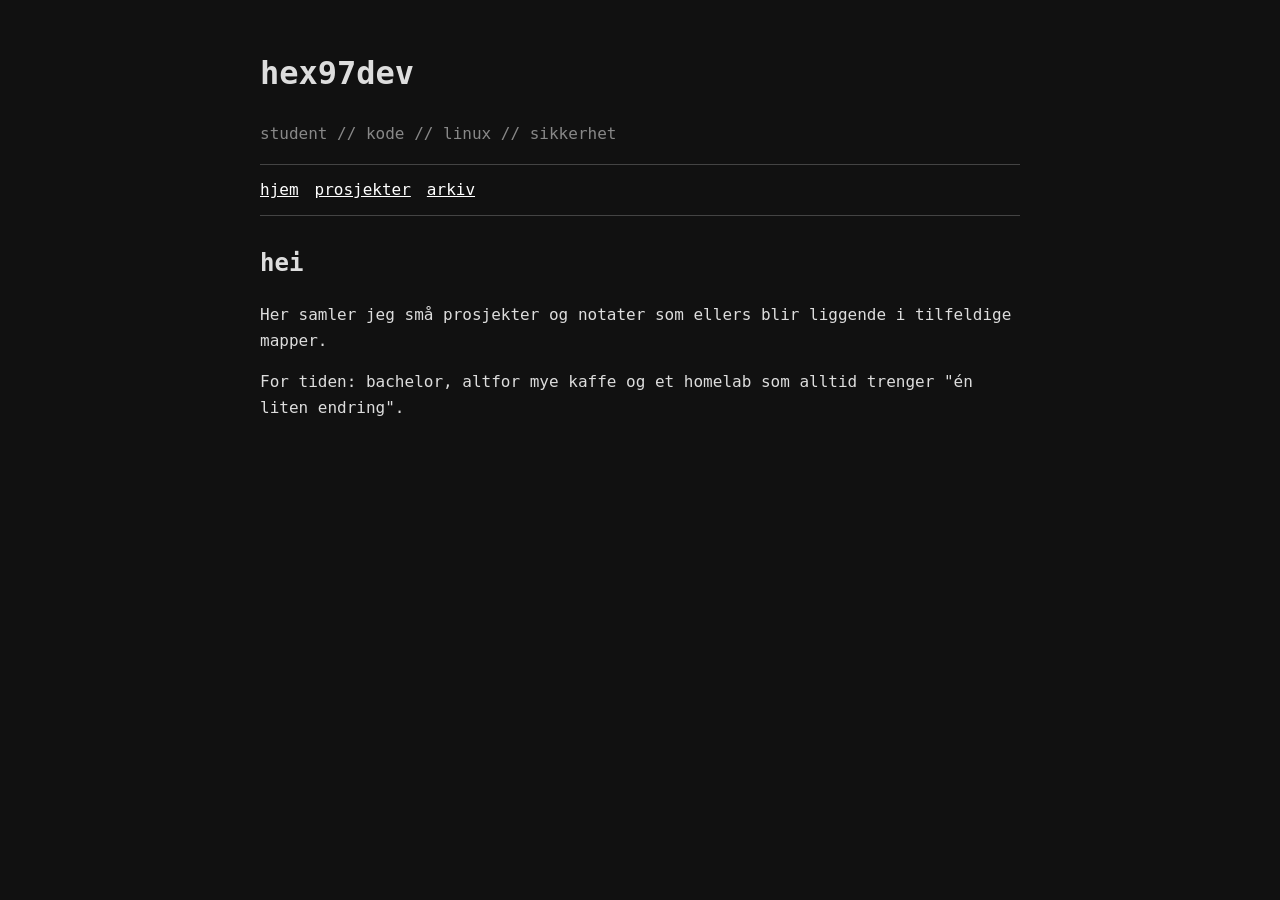
==== index.html @ 4204093e "Add files via upload" ====
<!doctype html>
<html lang="no">
<head>
  <meta charset="utf-8">
  <meta name="viewport" content="width=device-width, initial-scale=1">
  <title>hex97dev</title>
  <link rel="stylesheet" href="style.css">
</head>
<body>
  <main>
    <h1>hex97dev</h1>
    <p class="muted">student // kode // linux // sikkerhet</p>
    <nav>
      <a href="index.html">hjem</a>
      <a href="prosjekter.html">prosjekter</a>
      <a href="arkiv.html">arkiv</a>
    </nav>
    <h2>hei</h2>
    <p>Her samler jeg små prosjekter og notater som ellers blir liggende i tilfeldige mapper.</p>
    <p>For tiden: bachelor, altfor mye kaffe og et homelab som alltid trenger "én liten endring".</p>
  </main>
</body>
</html>
---- style.css ----
body {
  max-width: 760px;
  margin: 48px auto;
  padding: 0 20px;
  background: #111;
  color: #ddd;
  font-family: ui-monospace, SFMono-Regular, Consolas, monospace;
  line-height: 1.6;
}
a { color: #fff; }
nav {
  display: flex;
  gap: 16px;
  padding: 12px 0;
  margin: 18px 0 28px;
  border-top: 1px solid #444;
  border-bottom: 1px solid #444;
}
.muted { color: #888; }
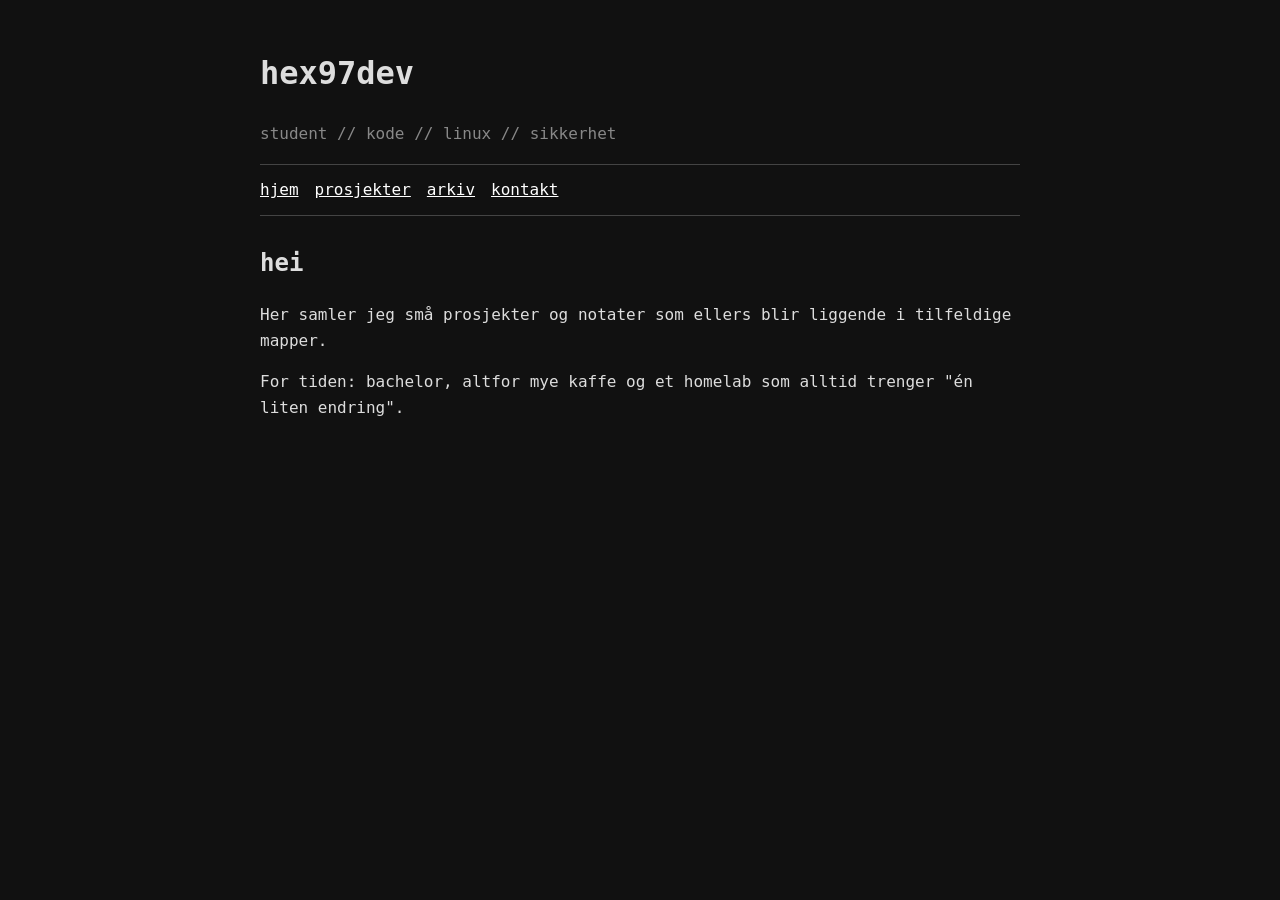
==== commit 45cedca7: "Add link to kontakt.html in navigation" ====
--- a/index.html
+++ b/index.html
@@ -14,6 +14,7 @@
       <a href="index.html">hjem</a>
       <a href="prosjekter.html">prosjekter</a>
       <a href="arkiv.html">arkiv</a>
+      <a href="kontakt.html">kontakt</a>
     </nav>
     <h2>hei</h2>
     <p>Her samler jeg små prosjekter og notater som ellers blir liggende i tilfeldige mapper.</p>
